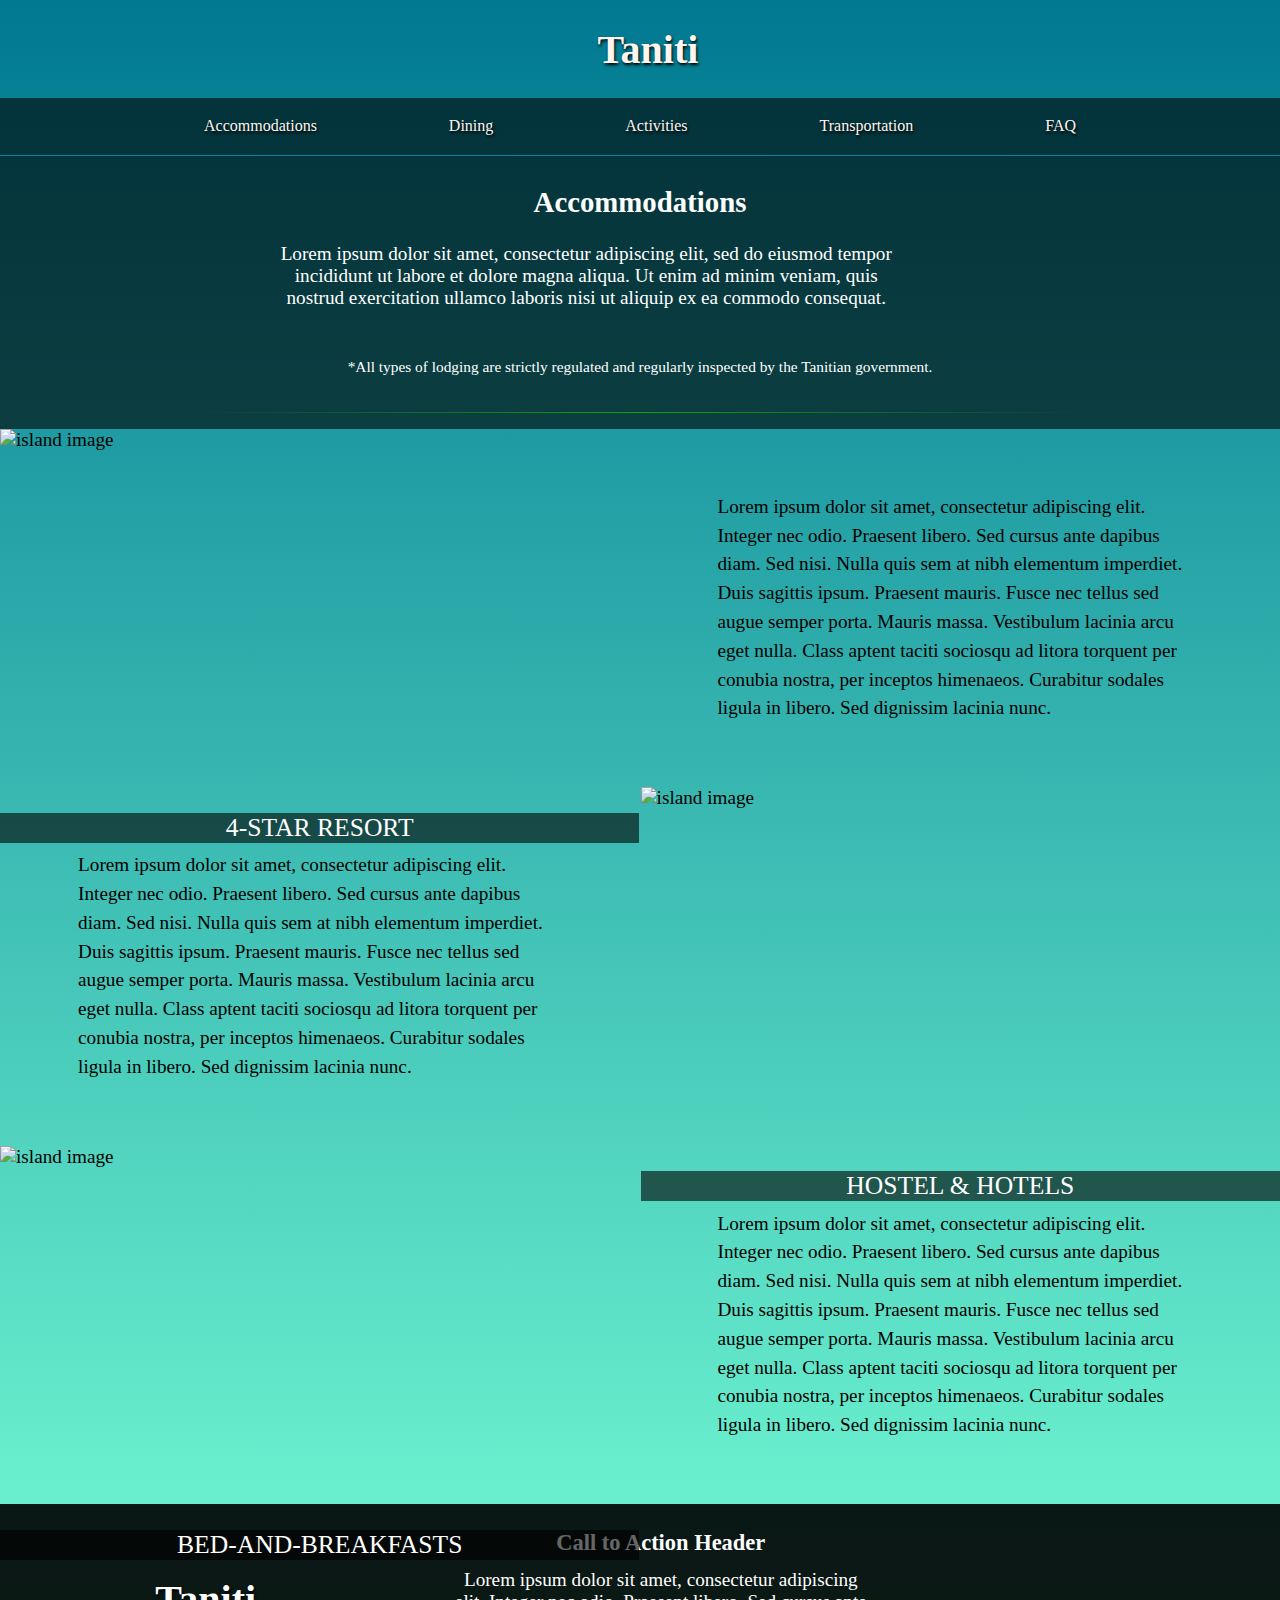
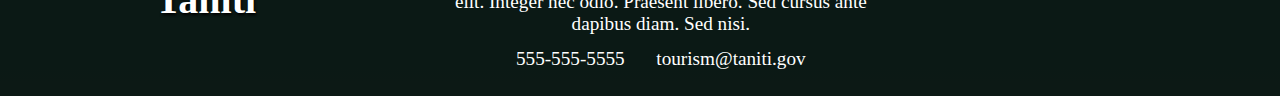
==== accommodations.html @ 8c283467 "changes:" ====
﻿<!DOCTYPE html>

<html>
<head>
    <meta charset="utf-8" />
    <meta name="viewport" content="width=device-width, initial-scale=1">
    <title>Taniti Tourism</title>

    <!--Page specific styles-->
    <style>
        .container {
            text-align: center;
            margin-top:1px;
        }
        .container span {
                padding: 0 12% .5% 12%;
            }
        .safetyMsg {
            font-size: 1.2vw;
            margin-bottom: 4%;
            margin-top: 2%;
        }
    </style>

    <!--Site stylesheet-->
    <link rel="stylesheet" type="text/css" href="index.css" />

</head>
<body>

    <div class="brand"><a href="index.html">Taniti</a></div>

    <nav>
        <ul class="nav">
            <li>
                <a href="accommodations.html">Accommodations</a>
            </li>
            <li>
                <a href="dining.html">Dining</a>
            </li>
            <li>
                <a href="activities.html">Activities</a>
            </li>
            <li>
                <a href="transportation.html">Transportation</a>
            </li>
            <li>
                <a href="faq.html">FAQ</a>
            </li>
        </ul>
    </nav>


    <div class="container">
        <h2>Accommodations</h2>
        <span>
            Lorem ipsum dolor sit amet, consectetur adipiscing elit, sed do eiusmod tempor incididunt ut labore et dolore magna aliqua. Ut enim ad minim veniam, quis nostrud exercitation ullamco laboris nisi ut aliquip ex ea commodo consequat.
        </span>
        <div class="safetyMsg">*All types of lodging are strictly regulated and regularly inspected by the Tanitian government.</div>
        <hr />
    </div>

    <div class="grid">
        <div class="leftGridImg">
            <img src="Images/ex2.jpg" alt="island image" />
            <div class="captionText" type="text">4-STAR RESORT</div>
        </div>
        <span class="gridText">
            Lorem ipsum dolor sit amet, consectetur adipiscing elit. Integer nec odio. Praesent libero. Sed cursus ante dapibus diam. Sed nisi. Nulla quis sem at nibh elementum imperdiet. Duis sagittis ipsum. Praesent mauris. Fusce nec tellus sed augue semper porta. Mauris massa. Vestibulum lacinia arcu eget nulla. Class aptent taciti sociosqu ad litora torquent per conubia nostra, per inceptos himenaeos. Curabitur sodales ligula in libero. Sed dignissim lacinia nunc.
        </span>
    </div>

    <div class="grid wrapper">
        <span class="gridText">
            Lorem ipsum dolor sit amet, consectetur adipiscing elit. Integer nec odio. Praesent libero. Sed cursus ante dapibus diam. Sed nisi. Nulla quis sem at nibh elementum imperdiet. Duis sagittis ipsum. Praesent mauris. Fusce nec tellus sed augue semper porta. Mauris massa. Vestibulum lacinia arcu eget nulla. Class aptent taciti sociosqu ad litora torquent per conubia nostra, per inceptos himenaeos. Curabitur sodales ligula in libero. Sed dignissim lacinia nunc.
        </span>
        <div class="leftGridImg">
            <img src="Images/ex2.jpg" alt="island image" />
            <div class="captionText" type="text">HOSTEL & HOTELS</div>
        </div>
    </div>

    <div class="grid">
        <div class="leftGridImg">
            <img src="Images/ex2.jpg" alt="island image" />
            <div class="captionText" type="text">BED-AND-BREAKFASTS</div>
        </div>
        <span class="gridText">
            Lorem ipsum dolor sit amet, consectetur adipiscing elit. Integer nec odio. Praesent libero. Sed cursus ante dapibus diam. Sed nisi. Nulla quis sem at nibh elementum imperdiet. Duis sagittis ipsum. Praesent mauris. Fusce nec tellus sed augue semper porta. Mauris massa. Vestibulum lacinia arcu eget nulla. Class aptent taciti sociosqu ad litora torquent per conubia nostra, per inceptos himenaeos. Curabitur sodales ligula in libero. Sed dignissim lacinia nunc.
        </span>
    </div>

    <footer>
        <div class="brand"><a class="brand" href="HTMLPage1.html">Taniti</a></div>
        <div class="footerCol">
            <h3>Call to Action Header</h3>
            <span>Lorem ipsum dolor sit amet, consectetur adipiscing elit. Integer nec odio. Praesent libero. Sed cursus ante dapibus diam. Sed nisi.</span>
            <div>
                <span>555-555-5555</span>
                <span>tourism@taniti.gov</span>
            </div>
        </div>
    </footer>


</body>
</html>
---- index.css ----
﻿.brand {
    color: white;
    font-size: 2.5rem;
    font-weight: bold;
    padding: 2% 5% 2% 6.25%;
    text-align: center;
    margin-left: 5%;
    margin-right: 5%;
    text-shadow: 1px 2px 3px black;
}

.btnLink {
    font-weight: bold;
    text-shadow: none;
    color: black;
}

.fade {
    -webkit-animation-name: fade;
    -webkit-animation-duration: 1.5s;
    animation-name: fade;
    animation-duration: 1.5s;
}

@-webkit-keyframes fade {
    from {
        opacity: .4
    }

    to {
        opacity: 1
    }
}

@keyframes fade {
    from {
        opacity: .4
    }

    to {
        opacity: 1
    }
}

.mySlides {
    display: none;
}


.nav {
    list-style-type: none;
    background-color: rgba(0, 0, 0, 0.60);
    font-size: 1rem;
    padding-left: 0;
    padding-right: 0;
    text-align: center;
    margin: 0 0 1px 0;
    top: 5%;
}

img {
    width: 100%;
    margin: 0 0 1% 0;
}

.mySlides img {
    max-height: 320px;
    margin: 0;
}

body {
    font-size: 1.5vw;
    font-family: Tahoma;
    background: #007991; /* fallback for old browsers */
    background: -webkit-linear-gradient(to top, #78ffd6, #007991); /* Chrome 10-25, Safari 5.1-6 */
    background: linear-gradient(to top, #78ffd6, #007991); /* W3C, IE 10+/ Edge, Firefox 16+, Chrome 26+, Opera 12+, Safari 7+ */
    margin: 0px;
}

li {
    display: inline-block;
    padding: 1.5% 5%;
    text-align: center;
}

.slideshowContain { /*for the "1/3"  text*/
    position: relative;
    width: 50%;
    margin: 0 auto;
}

.slideshowNumTxt {  /*for the "1/3" text*/
    position: absolute;
    right: 16px;
    color: white;
    margin-top: 5px;
}

a {
    text-decoration: none;
    color: seashell;
    text-shadow: 1px 2px 3px black;
}

 a:hover {
    color: darkcyan;
    cursor: pointer;
 }

.prev, .next {
    cursor: pointer;
    position: absolute;
    top: calc(12rem + 4vw);
    width: auto;
    margin: 0;
    padding: 2%;
    color: seashell;
    font-size: calc(22px + 3vw);
    user-select: none;
    text-shadow: 2px 1px rgba(0, 0, 0, 0.60);
}

.next {
    right: 0;
}

.dots {
    text-align: center;
}

.dot {
    cursor: pointer;
    height: 15px;
    width: 15px;
    margin: 1% 2px;
    background-color: #bbb;
    border-radius: 50%;
    display: inline-block;
    transition: background-color 0.6s ease;
}

.active, .dot:hover {
    background-color: #717171;
}

.container {
    padding: .5% 15%;
    margin: 0;
    background-color: rgba(0, 0, 0, 0.60);
    color: white;
    display: inline-block;
}

.container span {
    padding: 0 12% .5% 0;
    display: inline-block;
    width: 70%;
    margin-bottom: 3%;
}

hr {
    border: 0;
    height: 1px;
    background-image: linear-gradient(to right, rgba(0, 200, 0, 0), rgba(0, 200, 0, 0.75), rgba(0, 200, 0, 0));
}

button {
    display: inline-block;
    width: 15%;
    vertical-align: top;
    padding: 10px 0;
    font-weight: bold;
    border: 1px;
    border-radius: 5px;
    box-shadow: 0 1px 0 2px rgba(0, 0, 0, 0.20);
}

 button:hover {
    background-color: lightgray;
    cursor: pointer;
}

.leftGridImg {
    width: 66%;
    margin: 0;
    position: relative;
}

.leftGridImg img {
        height: 100%;
}

.captionText {
    position: absolute;
    text-align: center;
    top: 15em;
    width: 100%;
    background-color: rgba(0, 0, 0, 0.60);
    font-size: 2vw;
    color: white;
}

.grid {
    display:flex;
}

.gridText {
    width: 50%;
    padding: 5% 6.1%;
    line-height: 1.5em;
}

.gridBtn {
    display: inline-block;
    width: 30%;
    vertical-align: top;
    padding: 10px 0;
    margin: 10% 0 0 34%;
    background-color: white;
    font-weight: bold;
    color: black;
    font-size: 1.5vw;
    border: 0px;
    border-radius: 5px;
}

/** Small screen display adjustments with a media query. **/
@media only screen and (max-width: 600px) {
    body {
        font-size: 2.8vw; 
    }
    .gridBtn {
        font-size: .75rem;
        width: 50%;
        margin: 45px 25%;
    }
    .mySlides img {
        max-height: 185px;
    }
    .btnLink button {
        width: 4rem;
        margin-bottom: 10px;
    }
    .grid {
        display: block;
    }
    .leftGridImg {
        width: 100%;
    }
    .captionText {
        top: 22em;
        font-size: 3vw;
    }
    .gridText {
        padding-left: 25%;
        display: block;
        line-height: 1.5em;
    }
    .safetyMsg {
        font-size: 2.2vw;
    }

    /** The below "wrapper" class swaps the vertical position of the containing contents of each alternating HTML "grid" element, for the purpose of a mobile layout of the checkerboard-style content. **/
    .wrapper { 
        display: flex;
        flex-direction: column-reverse;
    }

}

footer {
    width: 100%;
    background-color: rgba(0, 0, 0, 0.90);
    color: white;
    text-align: center;
    padding: 2% 0;
    display: flex;
    align-items:center;
}

.footerCol {
    display: flex;
    flex-direction: column;
    margin-left: 5%;
    width: 35%;
}

.footerCol h3 {
    margin: 0;
}

.footerCol span {
    padding: 3%;
}
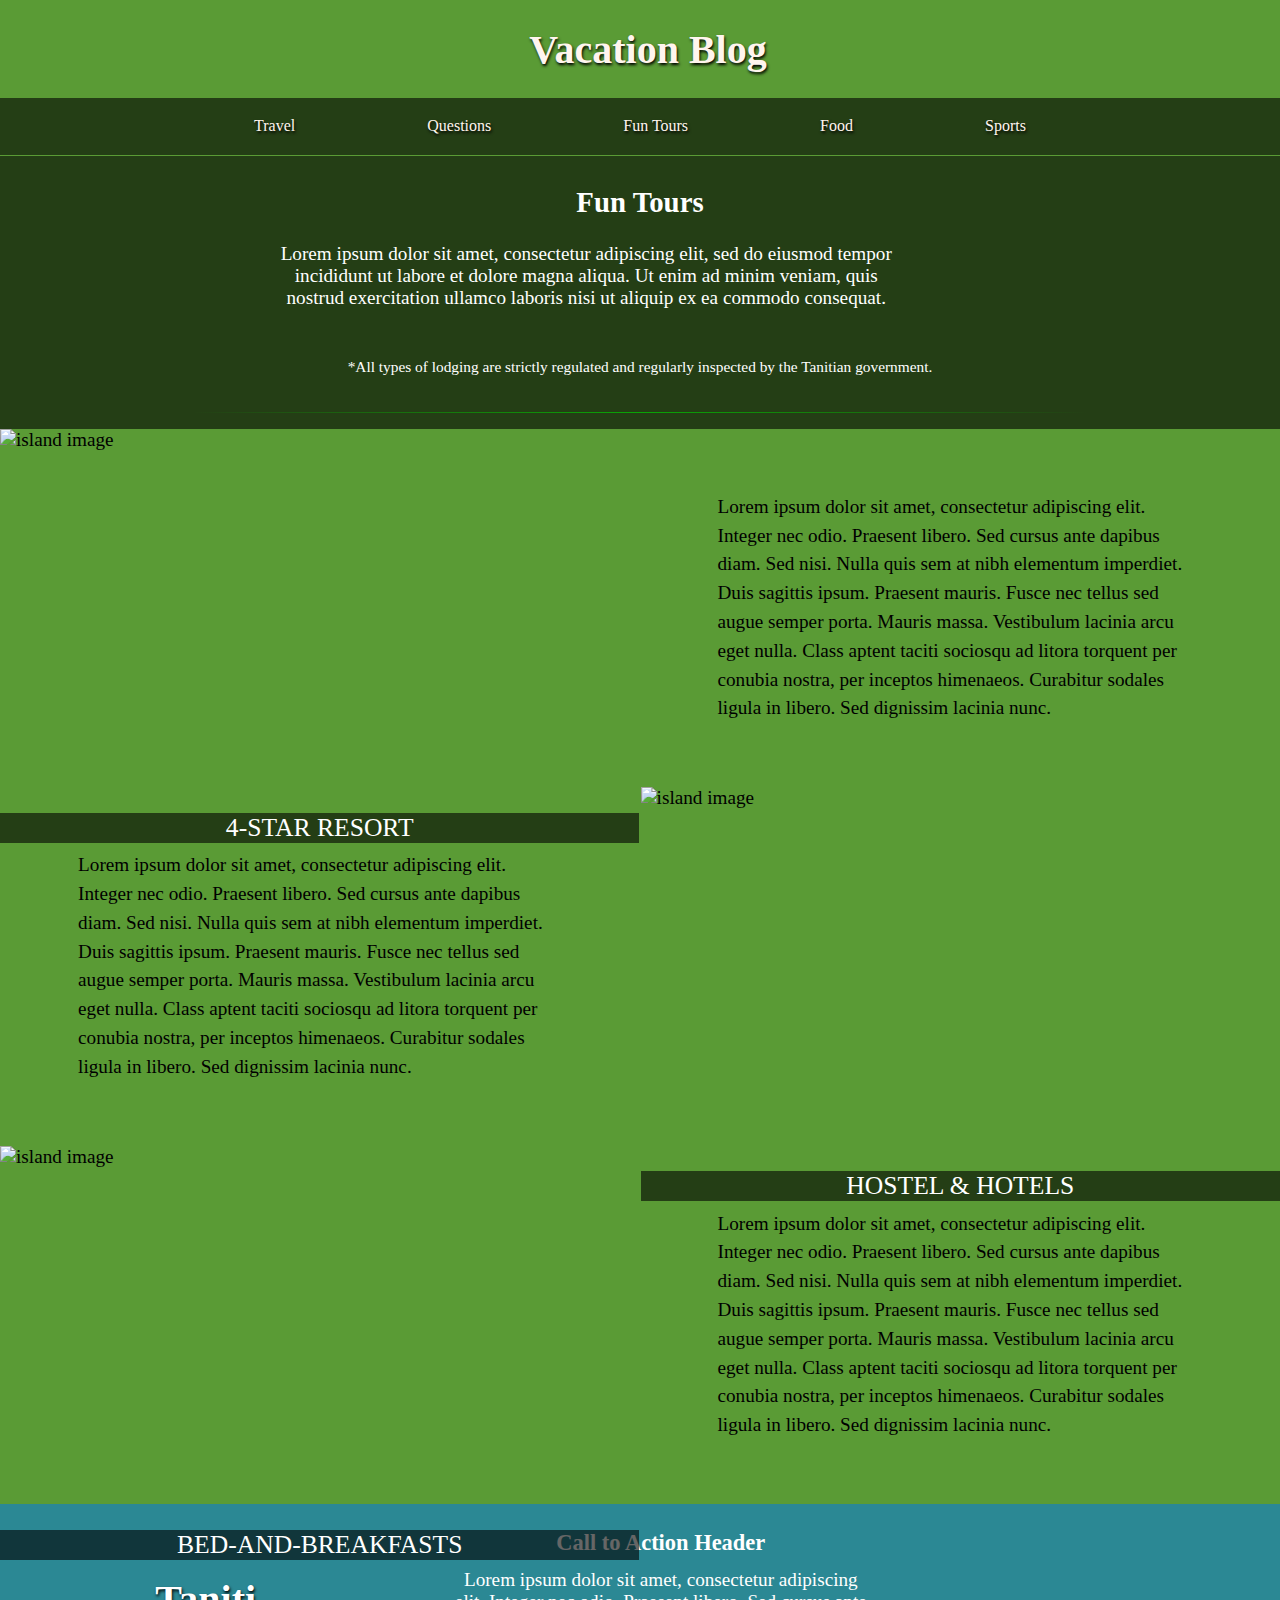
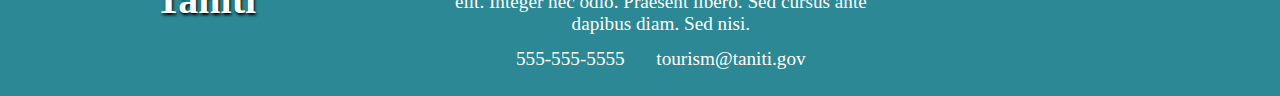
==== commit c0b5453c: "changes" ====
--- a/accommodations.html
+++ b/accommodations.html
@@ -4,7 +4,7 @@
 <head>
     <meta charset="utf-8" />
     <meta name="viewport" content="width=device-width, initial-scale=1">
-    <title>Taniti Tourism</title>
+    <title>Vacation Blog</title>
 
     <!--Page specific styles-->
     <style>
@@ -28,31 +28,32 @@
 </head>
 <body>
 
-    <div class="brand"><a href="index.html">Taniti</a></div>
+    <div class="brand"><a href="index.html">Vacation Blog</a></div>
 
     <nav>
         <ul class="nav">
             <li>
-                <a href="accommodations.html">Accommodations</a>
+                <a href="transportation.html">Travel</a>
             </li>
             <li>
-                <a href="dining.html">Dining</a>
+                <a href="faq.html">Questions</a>
             </li>
             <li>
-                <a href="activities.html">Activities</a>
+                <a href="accommodations.html">Fun Tours</a>
             </li>
             <li>
-                <a href="transportation.html">Transportation</a>
+                <a href="dining.html">Food</a>
             </li>
             <li>
-                <a href="faq.html">FAQ</a>
+                <a href="activities.html">Sports</a>
             </li>
+           
         </ul>
     </nav>
 
 
     <div class="container">
-        <h2>Accommodations</h2>
+        <h2>Fun Tours</h2>
         <span>
             Lorem ipsum dolor sit amet, consectetur adipiscing elit, sed do eiusmod tempor incididunt ut labore et dolore magna aliqua. Ut enim ad minim veniam, quis nostrud exercitation ullamco laboris nisi ut aliquip ex ea commodo consequat.
         </span>
--- a/index.css
+++ b/index.css
@@ -71,9 +71,8 @@
 body {
     font-size: 1.5vw;
     font-family: Tahoma;
-    background: #007991; /* fallback for old browsers */
-    background: -webkit-linear-gradient(to top, #78ffd6, #007991); /* Chrome 10-25, Safari 5.1-6 */
-    background: linear-gradient(to top, #78ffd6, #007991); /* W3C, IE 10+/ Edge, Firefox 16+, Chrome 26+, Opera 12+, Safari 7+ */
+    background: #5a9b35; /* fallback for old browsers */
+    background: 422999; /* Chrome 10-25, Safari 5.1-6 */
     margin: 0px;
 }
 
@@ -270,7 +269,7 @@
 
 footer {
     width: 100%;
-    background-color: rgba(0, 0, 0, 0.90);
+    background-color: rgba(38, 134, 158, 0.9);
     color: white;
     text-align: center;
     padding: 2% 0;
